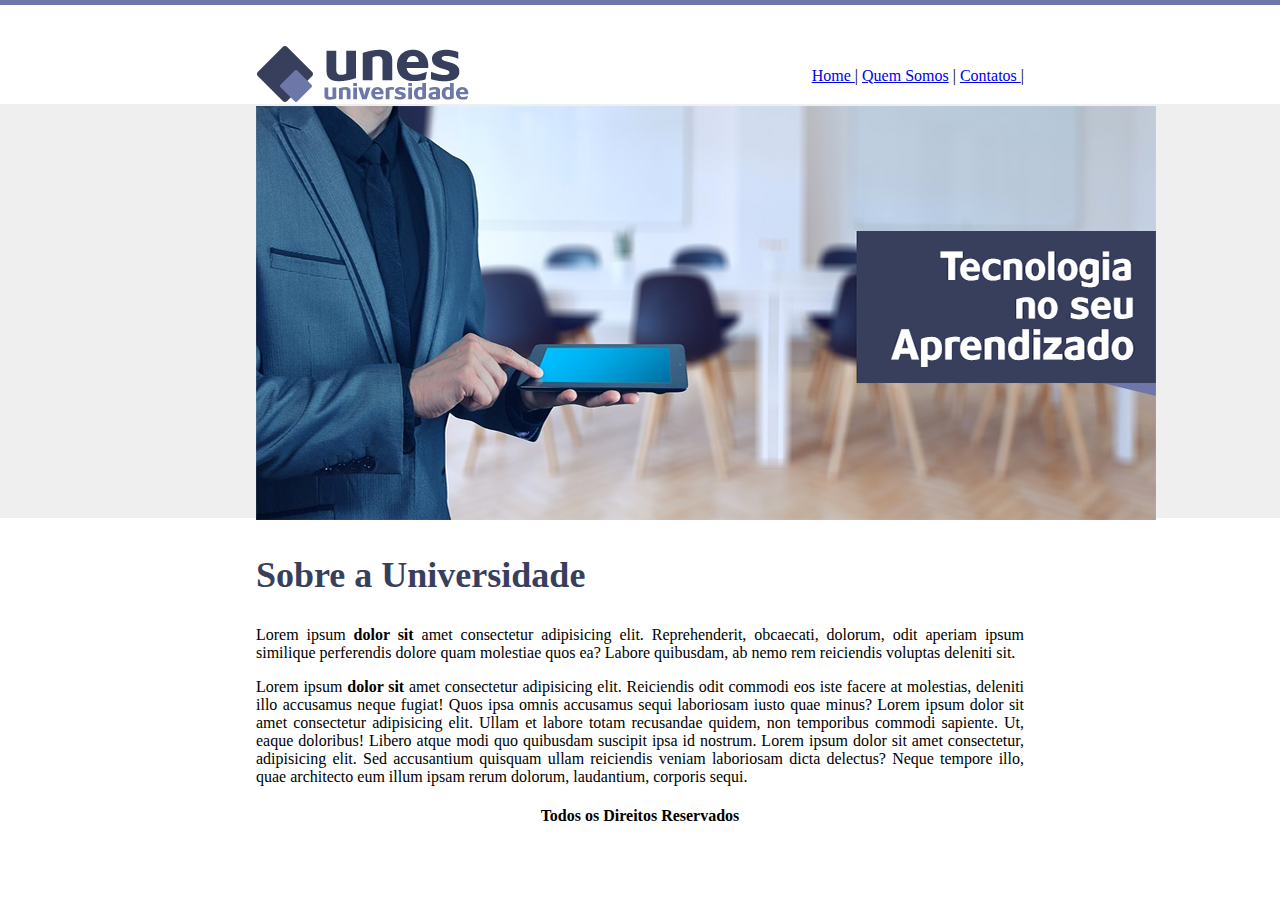
==== Desafio 1/index.html @ 3cfde8ab "Desafio-1-HTML" ====
<!DOCTYPE html>
<html lang="pt-br">
<head>
    <meta charset="UTF-8">
    <meta name="viewport" content="width=device-width, initial-scale=1.0">
    <title>UNES Universidade</title>

    <link rel="stylesheet" href="./style.css">
</head>
<body background="./images/fundo.png">
    <header>
        <div class="logo">
            <img src="./images/logo.png" alt="logo">
        </div>
        <div class="nav">
            <a href="./index.html"> Home </a> |
            <a href="./aboutus.html"> Quem Somos</a> |
            <a href="./contatcs.html"> Contatos </a> |        
        </div>
    </header>

    <div class="main">
        <div class="capa">
            <img src="./images/capa.png" alt="capa">
            
        </div>
        <div>
            <h2> Sobre a Universidade</h2>

            <p>Lorem ipsum <strong>dolor sit</strong> amet consectetur adipisicing elit. Reprehenderit, obcaecati, dolorum, odit aperiam ipsum similique perferendis dolore quam molestiae quos ea? Labore quibusdam, ab nemo rem reiciendis voluptas deleniti sit.</p>
            <p>Lorem ipsum <strong>dolor sit</strong> amet consectetur adipisicing elit. Reiciendis odit commodi eos iste facere at molestias, deleniti illo accusamus neque fugiat! Quos ipsa omnis accusamus sequi laboriosam iusto quae minus?
            Lorem ipsum dolor sit amet consectetur adipisicing elit. Ullam et labore totam recusandae quidem, non temporibus commodi sapiente. Ut, eaque doloribus! Libero atque modi quo quibusdam suscipit ipsa id nostrum.
            Lorem ipsum dolor sit amet consectetur, adipisicing elit. Sed accusantium quisquam ullam reiciendis veniam laboriosam dicta delectus? Neque tempore illo, quae architecto eum illum ipsam rerum dolorum, laudantium, corporis sequi.</p>
        </div>
    </div>
    <footer>
        <h4> Todos os Direitos Reservados</h4>
    </footer>
</body>
</html>
---- Desafio 1/style.css ----
h2 {
    color: #383f5d;
    font-size: 36px;
}

p {
    font-size: 16px;
    text-align: justify;
}

h4 {
    text-align: center;
}

body {
    max-width: 60%;
    margin: 45px auto 0;
}

header {
    display: flex;
    flex-direction: row;
    justify-content: space-between;
    align-items: center;
}
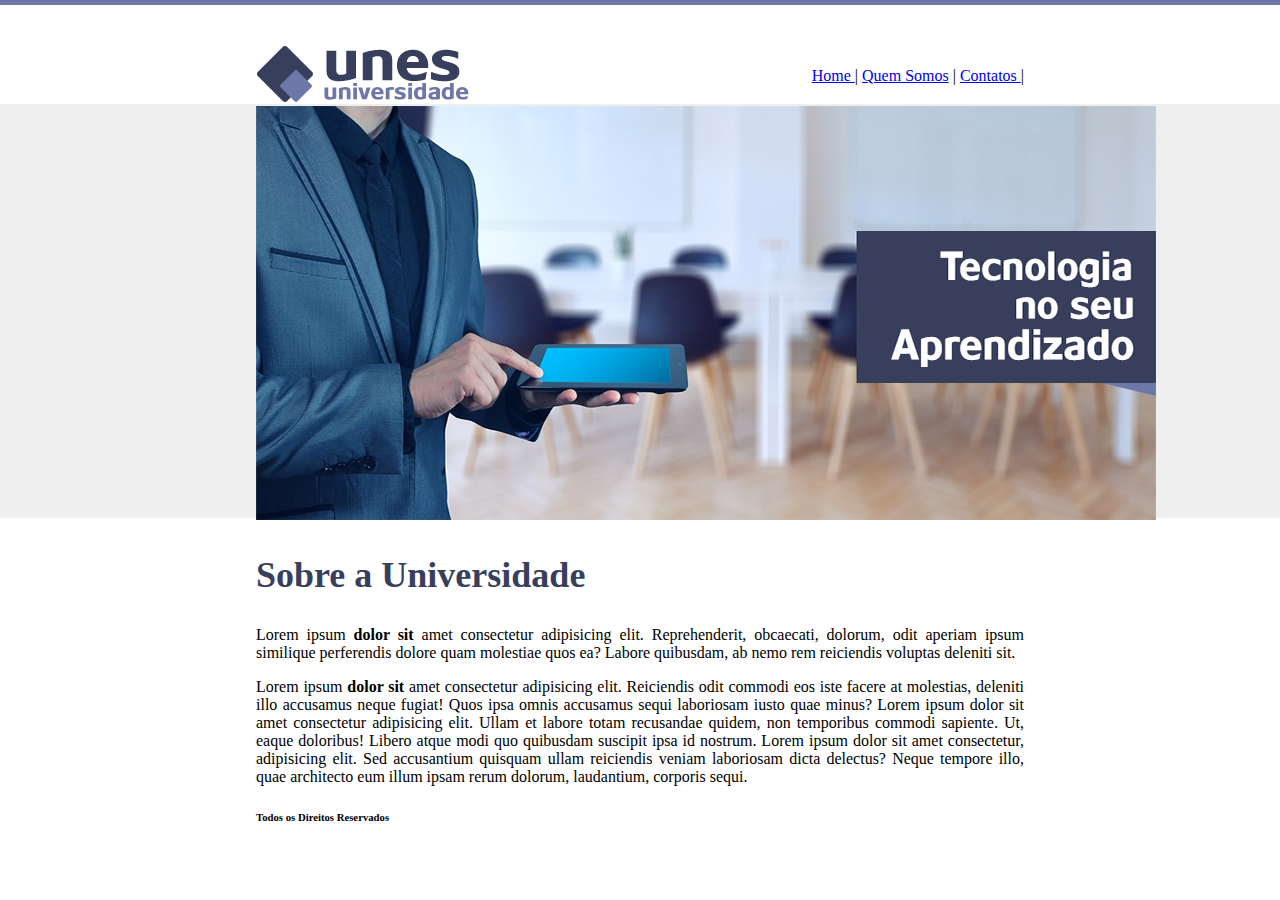
==== commit 78803ccf: "Code correction" ====
--- a/Desafio 1/index.html
+++ b/Desafio 1/index.html
@@ -14,8 +14,8 @@
         </div>
         <div class="nav">
             <a href="./index.html"> Home </a> |
-            <a href="./aboutus.html"> Quem Somos</a> |
-            <a href="./contatcs.html"> Contatos </a> |        
+            <a href="./aboutus"> Quem Somos</a> |
+            <a href="./contacts"> Contatos </a> |        
         </div>
     </header>
 
@@ -34,7 +34,7 @@
         </div>
     </div>
     <footer>
-        <h4> Todos os Direitos Reservados</h4>
+        <h6> Todos os Direitos Reservados</h6>
     </footer>
 </body>
 </html>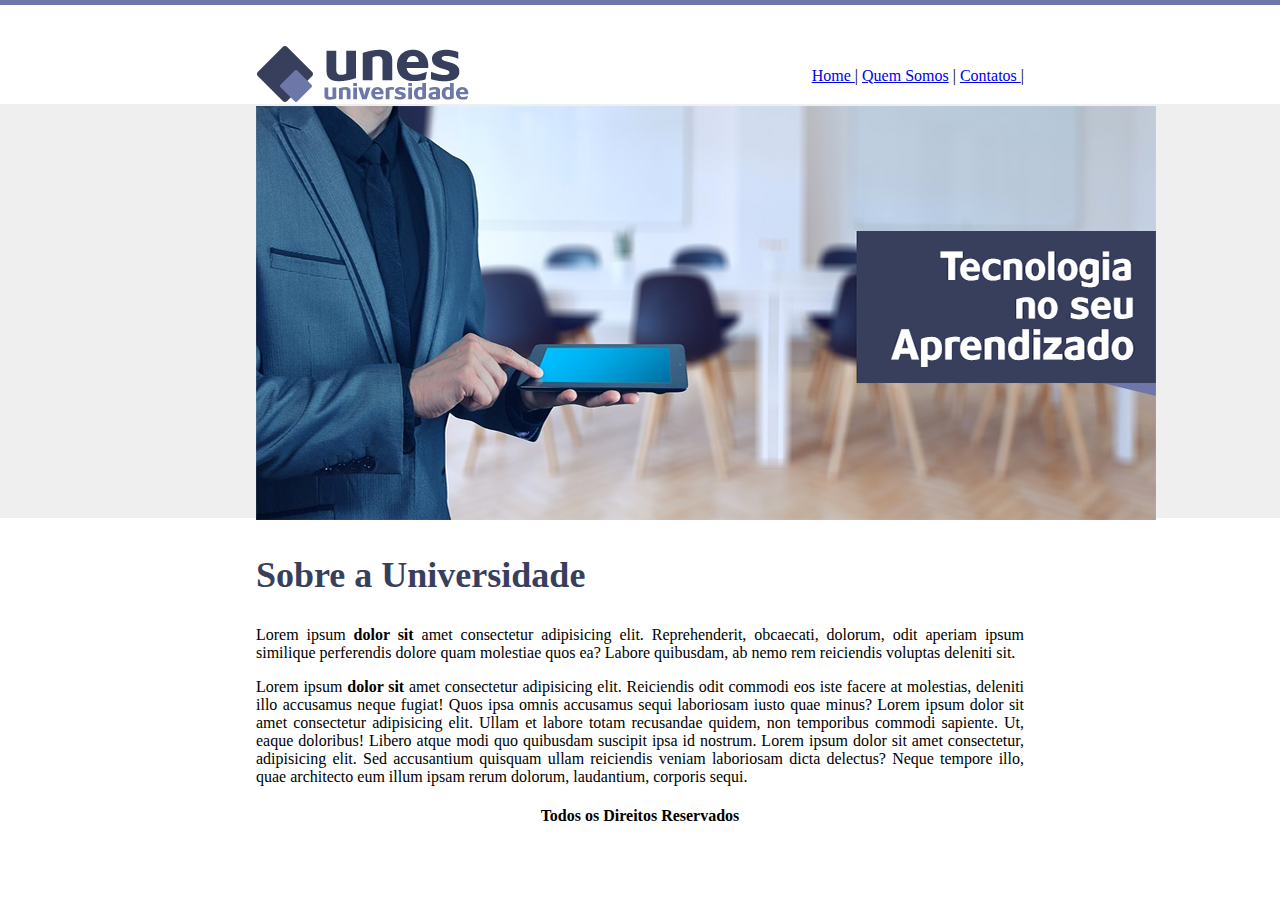
==== commit d3a40e1f: "The redoing" ====
--- a/Desafio 1/index.html
+++ b/Desafio 1/index.html
@@ -14,8 +14,8 @@
         </div>
         <div class="nav">
             <a href="./index.html"> Home </a> |
-            <a href="./aboutus"> Quem Somos</a> |
-            <a href="./contacts"> Contatos </a> |        
+            <a href="./aboutus.html"> Quem Somos</a> |
+            <a href="./contatcs.html"> Contatos </a> |        
         </div>
     </header>
 
@@ -34,7 +34,7 @@
         </div>
     </div>
     <footer>
-        <h6> Todos os Direitos Reservados</h6>
+        <h4> Todos os Direitos Reservados</h4>
     </footer>
 </body>
 </html>